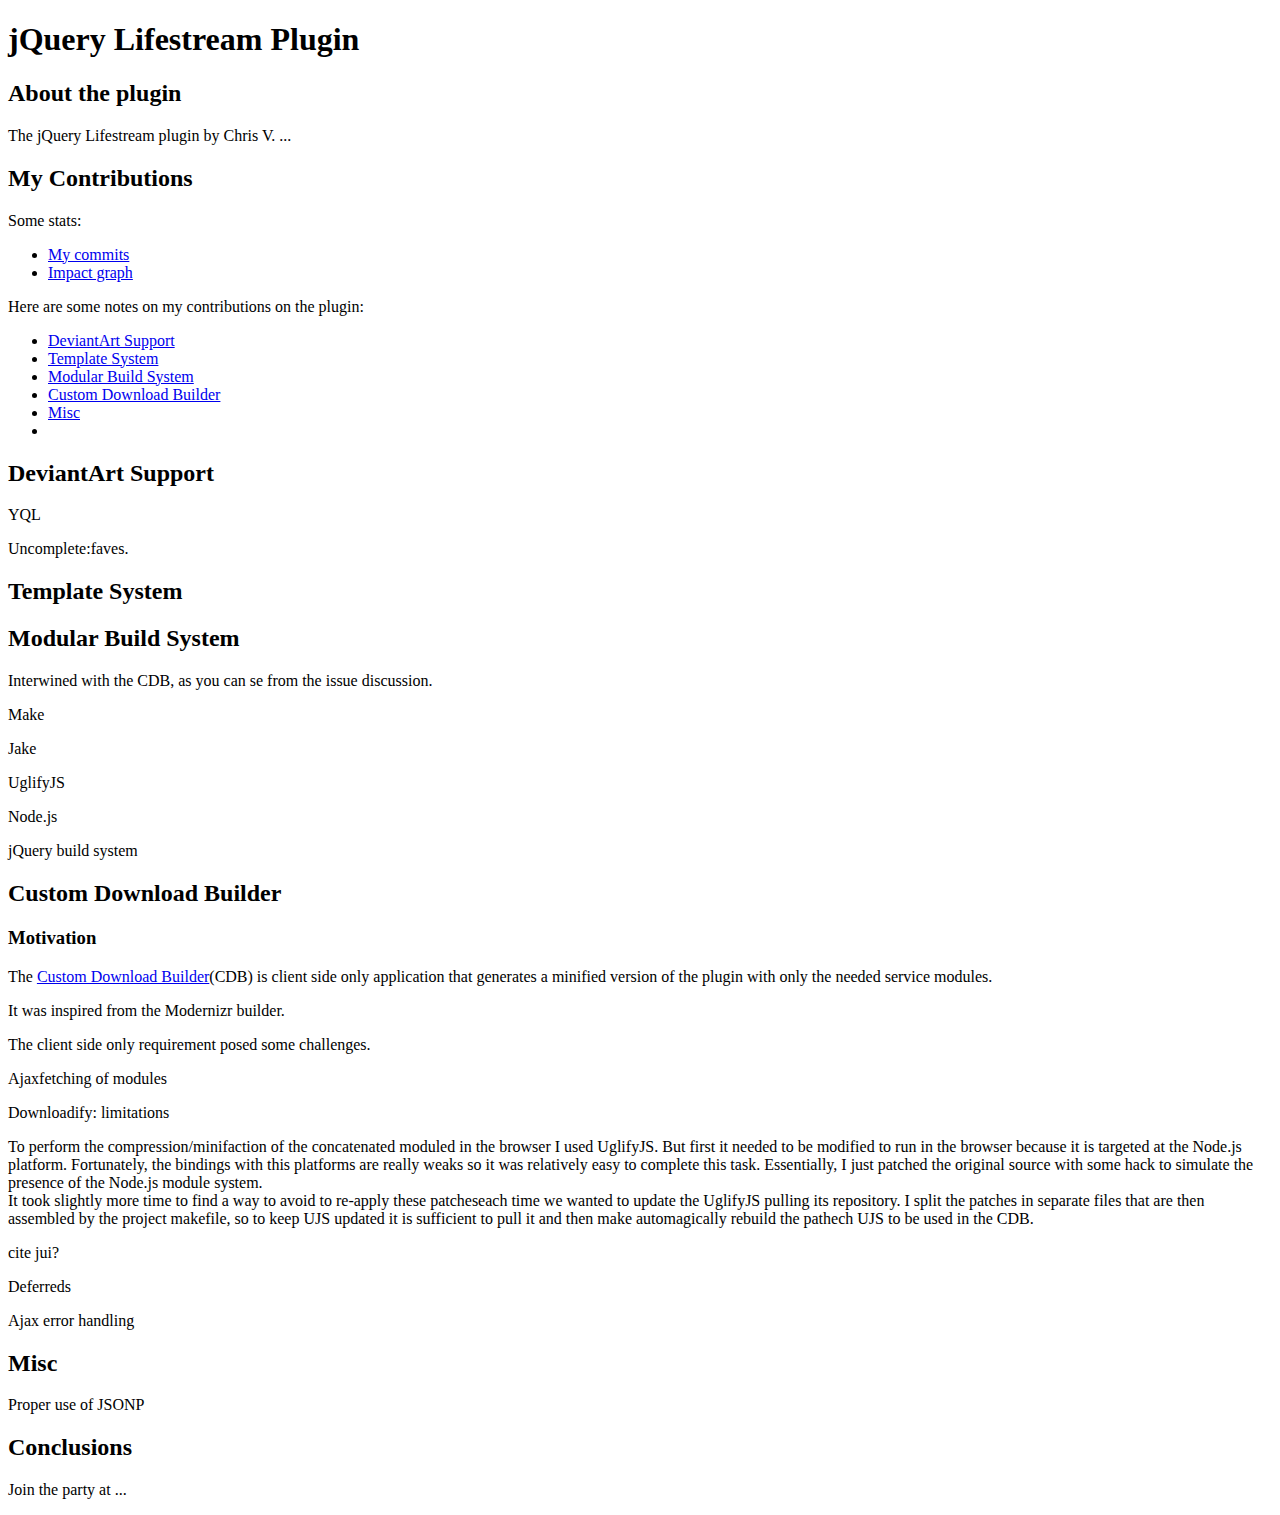
==== index.html @ 0c065a99 "Initial commit" ====
<!DOCTYPE html>
<html>
<head>
	<title>mgiulio - My contributions to jQuery Lifestream</title>
	<meta http-equiv="Content-Type" content="text/html; charset=UTF-8">
	<link href='http://fonts.googleapis.com/css?family=Coustard' rel='stylesheet' type='text/css'>
	<link href="http://alexgorbatchev.com/pub/sh/current/styles/shCore.css" rel="stylesheet" type="text/css" />
	<link href="http://alexgorbatchev.com/pub/sh/current/styles/shThemeDefault.css" rel="stylesheet" type="text/css" />
	<link href="http://mgiulio.github.com/prjnotes/style.css" rel="stylesheet" type="text/css" />
</head>
<body>
<div id="page-wrap">
	<h1>jQuery Lifestream Plugin</h1>
	
	<h2>About the plugin</h2>
	<p>The jQuery Lifestream plugin by Chris V. ...</p>
	
	<h2>My Contributions</h2>
	<p>Some stats:</p>
	<ul>
		<li><a href="https://github.com/christianv/jquery-lifestream/commits/master?author=mgiulio">My commits</a></li>
		<li><a href="https://github.com/christianv/jquery-lifestream/graphs/impact">Impact graph</a></li>
	</ul>
	<p>Here are some notes on my contributions on the plugin:</p>
	<ul>
		<li><a href="#da">DeviantArt Support</a></li>
		<li><a href="#tmpl">Template System</a></li>
		<li><a href="#bs">Modular Build System</a></li>
		<li><a href="#cdb">Custom Download Builder</a></li>
		<li><a href="#misc">Misc</a></li>
		<li><a href="#"></a></li>
	</ul>
	
	<h2 id="da">DeviantArt Support</h2>
	<p>YQL</p>
	<p>Uncomplete:faves.</p>
	
	<h2 id="tmpl">Template System</h2>
	
	<h2 id="bs">Modular Build System</h2>
	<p>Interwined with the CDB, as you can se from the issue discussion.
	<p>Make</p>
	<p>Jake</p>
	<p>UglifyJS</p>
	<p>Node.js</p>
	<p>jQuery build system</p>
	
	<h2 id="cdb">Custom Download Builder</h2>
	<h3>Motivation</h3>
	<p>The <a href="http://christianv.github.com/jquery-lifestream/download/">Custom Download Builder</a>(CDB) 
	is client side only application that generates a minified version of the plugin with only the needed
	service modules.</p>
	<p>It was inspired from the Modernizr builder.</p>
	<p>The client side only requirement posed some challenges.</p>
	<p>Ajaxfetching of modules</p>
	<p>Downloadify: limitations</p>
	<p>
		To perform the compression/minifaction of the concatenated moduled in the browser I used UglifyJS.
		But first it needed to be modified to run in the browser because it is targeted at the Node.js
		platform. Fortunately, the bindings with this platforms are really weaks so it was relatively easy to
		complete this task. Essentially, I just patched the original source with some hack to simulate the
		presence of the Node.js module system.<br>
		It took slightly more time to find a way to avoid to re-apply these patcheseach time we wanted to update the
		UglifyJS pulling its repository. I split the patches in separate files that are then assembled by the
		project makefile, so to keep UJS updated it is sufficient to pull it and then make automagically rebuild
		the pathech UJS to be used in the CDB.
		
	</p>
	
	<p>cite jui?</p>
	
	<p>Deferreds</p>
	<p>Ajax error handling</p>
	
	<h2 id="misc">Misc</h2>
	<p>Proper use of JSONP</p>
	
	<h2>Conclusions</h2>
	<p>Join the party at ...</p>
</div> <!-- #page-wrap -->

<script src="http://alexgorbatchev.com/pub/sh/current/scripts/shCore.js"></script>
<script src="http://alexgorbatchev.com/pub/sh/current/scripts/shBrushJScript.js"></script>
<script src="http://alexgorbatchev.com/pub/sh/current/scripts/shBrushXml.js"></script>
<script>
	SyntaxHighlighter.all();
</script>
</body>
</html>
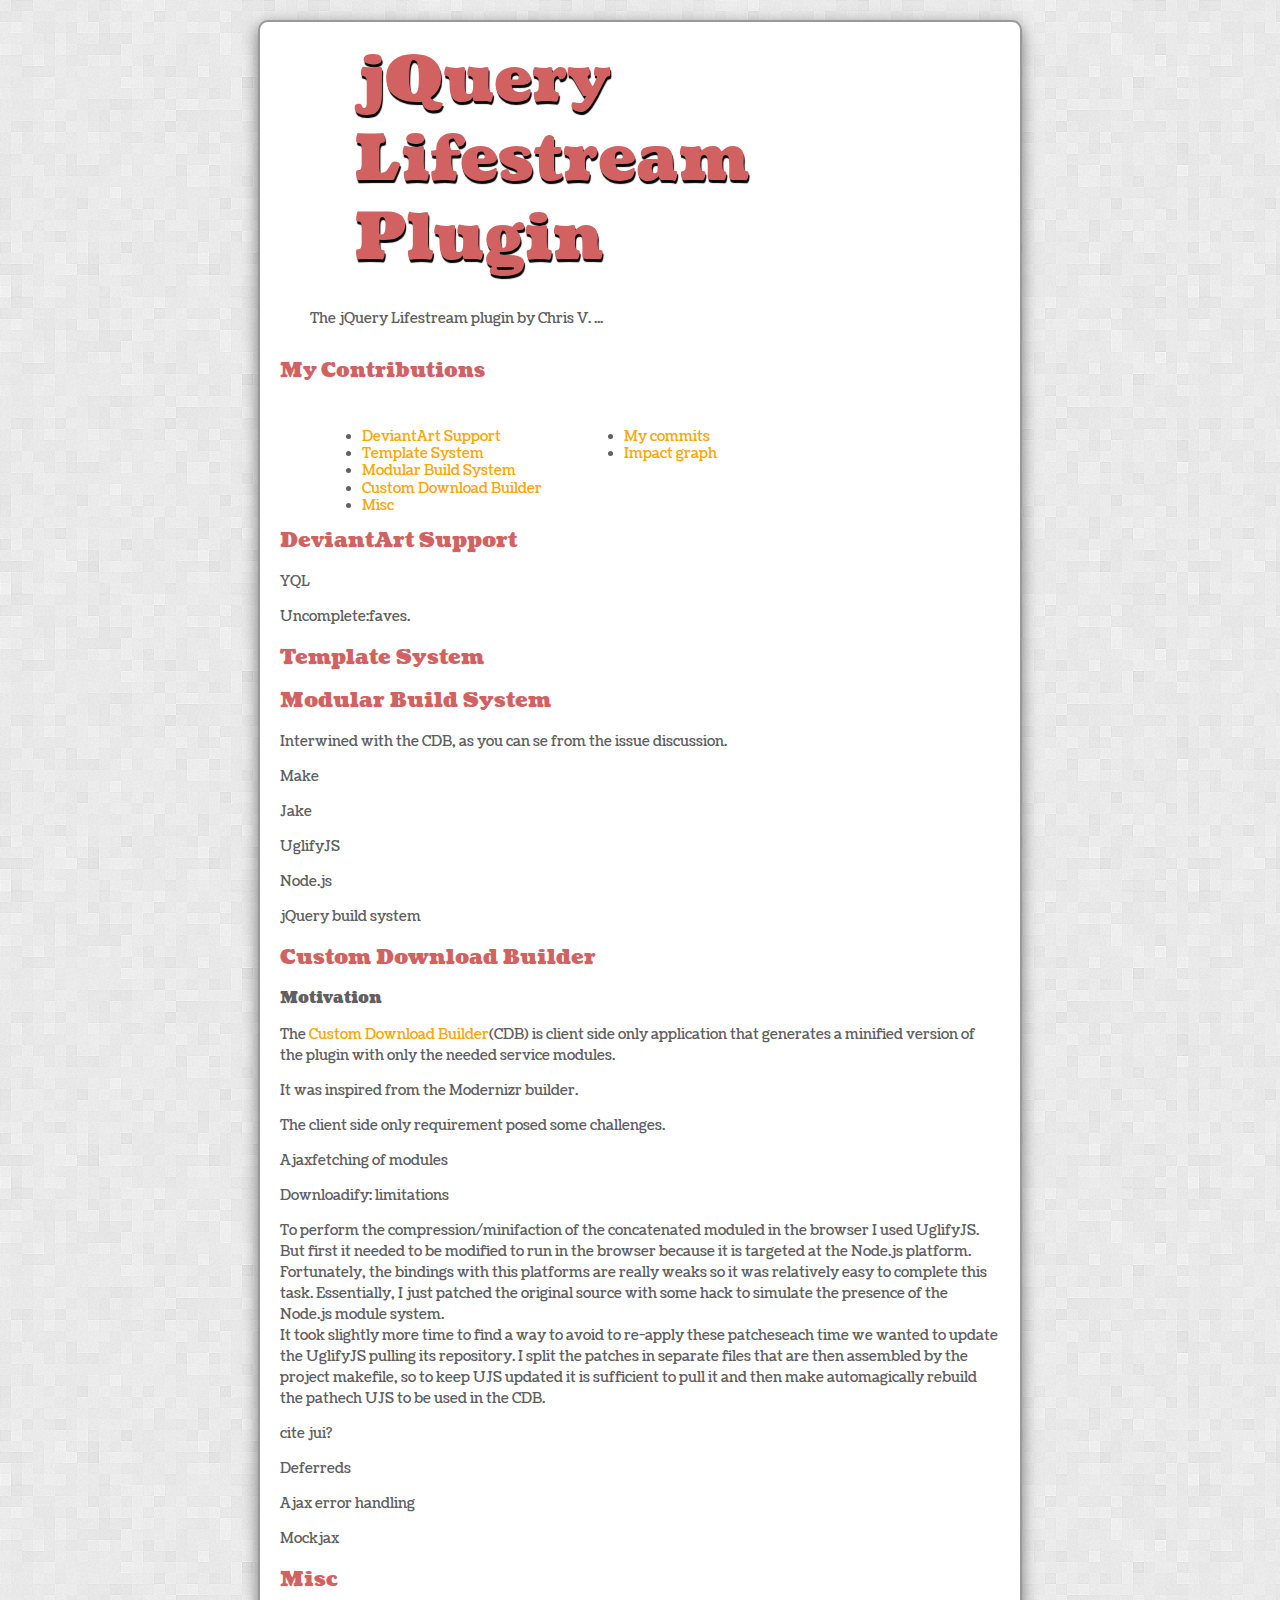
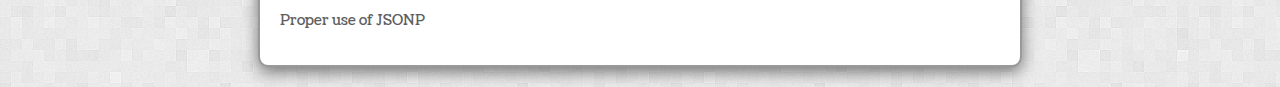
==== commit b4e2b0df: "HTML5 boilerplate" ====
--- a/index.html
+++ b/index.html
@@ -1,37 +1,66 @@
-<!DOCTYPE html>
-<html>
+<!doctype html>
+<!-- paulirish.com/2008/conditional-stylesheets-vs-css-hacks-answer-neither/ -->
+<!--[if lt IE 7]> <html class="no-js ie6 oldie" lang="en"> <![endif]-->
+<!--[if IE 7]>    <html class="no-js ie7 oldie" lang="en"> <![endif]-->
+<!--[if IE 8]>    <html class="no-js ie8 oldie" lang="en"> <![endif]-->
+<!-- Consider adding an manifest.appcache: h5bp.com/d/Offline -->
+<!--[if gt IE 8]><!--> <html class="no-js" lang="en"> <!--<![endif]-->
 <head>
-	<title>mgiulio - My contributions to jQuery Lifestream</title>
-	<meta http-equiv="Content-Type" content="text/html; charset=UTF-8">
-	<link href='http://fonts.googleapis.com/css?family=Coustard' rel='stylesheet' type='text/css'>
-	<link href="http://alexgorbatchev.com/pub/sh/current/styles/shCore.css" rel="stylesheet" type="text/css" />
-	<link href="http://alexgorbatchev.com/pub/sh/current/styles/shThemeDefault.css" rel="stylesheet" type="text/css" />
-	<link href="http://mgiulio.github.com/prjnotes/style.css" rel="stylesheet" type="text/css" />
+  <meta charset="utf-8">
+
+  <!-- Use the .htaccess and remove these lines to avoid edge case issues.
+       More info: h5bp.com/b/378 -->
+  <meta http-equiv="X-UA-Compatible" content="IE=edge,chrome=1">
+
+  <title>mgiulio - My contributions to jQuery Lifestream</title>
+  <meta name="description" content="mgiulio - My contributions to jQuery Lifestream">
+  <meta name="author" content="Giulio Mainardi">
+  <link rel="author" type="text/plain" href="http://mgiulio.github.com/humans.txt">
+
+  <!-- Mobile viewport optimized: j.mp/bplateviewport -->
+  <meta name="viewport" content="width=device-width,initial-scale=1">
+
+  <!-- Place favicon.ico and apple-touch-icon.png in the root directory: mathiasbynens.be/notes/touch-icons -->
+
+  <!-- CSS: implied media=all -->
+  <!-- CSS concatenated and minified via ant build script-->
+  <link rel="stylesheet" href="css/style.css">
+  <!-- <link href="http://alexgorbatchev.com/pub/sh/current/styles/shCore.css" rel="stylesheet" type="text/css" />
+  <link href="http://alexgorbatchev.com/pub/sh/current/styles/shThemeDefault.css" rel="stylesheet" type="text/css" /> -->
+  <link href='http://fonts.googleapis.com/css?family=Coustard' rel='stylesheet' type='text/css'>
+  
+	<!--[if lt IE 9]>
+		<script src="//html5shiv.googlecode.com/svn/trunk/html5.js"></script>
+	<![endif]-->
 </head>
+
 <body>
-<div id="page-wrap">
+
+<header>
 	<h1>jQuery Lifestream Plugin</h1>
-	
-	<h2>About the plugin</h2>
+</header>
+
+<section id="about">
 	<p>The jQuery Lifestream plugin by Chris V. ...</p>
-	
-	<h2>My Contributions</h2>
-	<p>Some stats:</p>
-	<ul>
-		<li><a href="https://github.com/christianv/jquery-lifestream/commits/master?author=mgiulio">My commits</a></li>
-		<li><a href="https://github.com/christianv/jquery-lifestream/graphs/impact">Impact graph</a></li>
-	</ul>
-	<p>Here are some notes on my contributions on the plugin:</p>
-	<ul>
+</section>
+
+<section id="contribs">
+	<header>
+		<h2>My Contributions</h2>
+	</header>
+	<ul style="float: left;">
 		<li><a href="#da">DeviantArt Support</a></li>
 		<li><a href="#tmpl">Template System</a></li>
 		<li><a href="#bs">Modular Build System</a></li>
 		<li><a href="#cdb">Custom Download Builder</a></li>
 		<li><a href="#misc">Misc</a></li>
-		<li><a href="#"></a></li>
+	</ul>
+	<ul style="float: left;">
+		<li><a href="https://github.com/christianv/jquery-lifestream/commits/master?author=mgiulio">My commits</a></li>
+		<li><a href="https://github.com/christianv/jquery-lifestream/graphs/impact">Impact graph</a></li>
 	</ul>
 	
-	<h2 id="da">DeviantArt Support</h2>
+	<h2 id="da" style="clear: both;">DeviantArt Support</h2>
 	<p>YQL</p>
 	<p>Uncomplete:faves.</p>
 	
@@ -63,7 +92,7 @@
 		It took slightly more time to find a way to avoid to re-apply these patcheseach time we wanted to update the
 		UglifyJS pulling its repository. I split the patches in separate files that are then assembled by the
 		project makefile, so to keep UJS updated it is sufficient to pull it and then make automagically rebuild
-		the pathech UJS to be used in the CDB.
+			the pathech UJS to be used in the CDB.
 		
 	</p>
 	
@@ -71,19 +100,25 @@
 	
 	<p>Deferreds</p>
 	<p>Ajax error handling</p>
+	<p>Mockjax</p>
 	
 	<h2 id="misc">Misc</h2>
 	<p>Proper use of JSONP</p>
-	
-	<h2>Conclusions</h2>
-	<p>Join the party at ...</p>
-</div> <!-- #page-wrap -->
+</section>
 
-<script src="http://alexgorbatchev.com/pub/sh/current/scripts/shCore.js"></script>
+<!-- <script src="http://alexgorbatchev.com/pub/sh/current/scripts/shCore.js"></script>
 <script src="http://alexgorbatchev.com/pub/sh/current/scripts/shBrushJScript.js"></script>
-<script src="http://alexgorbatchev.com/pub/sh/current/scripts/shBrushXml.js"></script>
-<script>
+<script src="http://alexgorbatchev.com/pub/sh/current/scripts/shBrushXml.js"></script> -->
+<!-- <script>
 	SyntaxHighlighter.all();
-</script>
+</script> -->
+
+<!-- Prompt IE 6 users to install Chrome Frame. Remove this if you want to support IE 6.
+	 chromium.org/developers/how-tos/chrome-frame-getting-started -->
+<!--[if lt IE 7 ]>
+ <script src="//ajax.googleapis.com/ajax/libs/chrome-frame/1.0.3/CFInstall.min.js"></script>
+ <script>window.attachEvent('onload',function(){CFInstall.check({mode:'overlay'})})</script>
+<![endif]-->
+  
 </body>
-</html>+</html>
--- a/css/style.css
+++ b/css/style.css
@@ -0,0 +1,351 @@
+/* 
+ * HTML5 ✰ Boilerplate
+ *
+ * What follows is the result of much research on cross-browser styling. 
+ * Credit left inline and big thanks to Nicolas Gallagher, Jonathan Neal,
+ * Kroc Camen, and the H5BP dev community and team.
+ *
+ * Detailed information about this CSS: h5bp.com/css
+ * 
+ * ==|== normalize ==========================================================
+ */
+
+
+/* =============================================================================
+   HTML5 display definitions
+   ========================================================================== */
+
+article, aside, details, figcaption, figure, footer, header, hgroup, nav, section { display: block; }
+audio, canvas, video { display: inline-block; *display: inline; *zoom: 1; }
+audio:not([controls]) { display: none; }
+[hidden] { display: none; }
+
+/* =============================================================================
+   Base
+   ========================================================================== */
+
+/*
+ * 1. Correct text resizing oddly in IE6/7 when body font-size is set using em units
+ * 2. Force vertical scrollbar in non-IE
+ * 3. Prevent iOS text size adjust on device orientation change, without disabling user zoom: h5bp.com/g
+ */
+
+html { font-size: 100%; overflow-y: scroll; -webkit-text-size-adjust: 100%; -ms-text-size-adjust: 100%; }
+
+body { margin: 0; font-size: 13px; line-height: 1.231; }
+
+body, button, input, select, textarea { font-family: sans-serif; color: #222; }
+
+/* 
+ * Remove text-shadow in selection highlight: h5bp.com/i
+ * These selection declarations have to be separate
+ * Also: hot pink! (or customize the background color to match your design)
+ */
+
+::-moz-selection { background: #fe57a1; color: #fff; text-shadow: none; }
+::selection { background: #fe57a1; color: #fff; text-shadow: none; }
+
+
+/* =============================================================================
+   Links
+   ========================================================================== */
+
+a { color: #00e; }
+a:visited { color: #551a8b; }
+a:hover { color: #06e; }
+a:focus { outline: thin dotted; }
+
+/* Improve readability when focused and hovered in all browsers: h5bp.com/h */
+a:hover, a:active { outline: 0; }
+
+
+/* =============================================================================
+   Typography
+   ========================================================================== */
+
+abbr[title] { border-bottom: 1px dotted; }
+
+b, strong { font-weight: bold; }
+
+blockquote { margin: 1em 40px; }
+
+dfn { font-style: italic; }
+
+hr { display: block; height: 1px; border: 0; border-top: 1px solid #ccc; margin: 1em 0; padding: 0; }
+
+ins { background: #ff9; color: #000; text-decoration: none; }
+
+mark { background: #ff0; color: #000; font-style: italic; font-weight: bold; }
+
+/* Redeclare monospace font family: h5bp.com/j */
+pre, code, kbd, samp { font-family: monospace, monospace; _font-family: 'courier new', monospace; font-size: 1em; }
+
+/* Improve readability of pre-formatted text in all browsers */
+pre { white-space: pre; white-space: pre-wrap; word-wrap: break-word; }
+
+q { quotes: none; }
+q:before, q:after { content: ""; content: none; }
+
+small { font-size: 85%; }
+
+/* Position subscript and superscript content without affecting line-height: h5bp.com/k */
+sub, sup { font-size: 75%; line-height: 0; position: relative; vertical-align: baseline; }
+sup { top: -0.5em; }
+sub { bottom: -0.25em; }
+
+
+/* =============================================================================
+   Lists
+   ========================================================================== */
+
+ul, ol { margin: 1em 0; padding: 0 0 0 40px; }
+dd { margin: 0 0 0 40px; }
+nav ul, nav ol { list-style: none; list-style-image: none; margin: 0; padding: 0; }
+
+
+/* =============================================================================
+   Embedded content
+   ========================================================================== */
+
+/*
+ * 1. Improve image quality when scaled in IE7: h5bp.com/d
+ * 2. Remove the gap between images and borders on image containers: h5bp.com/e 
+ */
+
+img { border: 0; -ms-interpolation-mode: bicubic; vertical-align: middle; }
+
+/*
+ * Correct overflow not hidden in IE9 
+ */
+
+svg:not(:root) { overflow: hidden; }
+
+
+/* =============================================================================
+   Figures
+   ========================================================================== */
+
+figure { margin: 0; }
+
+
+/* =============================================================================
+   Forms
+   ========================================================================== */
+
+form { margin: 0; }
+fieldset { border: 0; margin: 0; padding: 0; }
+
+/* Indicate that 'label' will shift focus to the associated form element */
+label { cursor: pointer; }
+
+/* 
+ * 1. Correct color not inheriting in IE6/7/8/9 
+ * 2. Correct alignment displayed oddly in IE6/7 
+ */
+
+legend { border: 0; *margin-left: -7px; padding: 0; }
+
+/*
+ * 1. Correct font-size not inheriting in all browsers
+ * 2. Remove margins in FF3/4 S5 Chrome
+ * 3. Define consistent vertical alignment display in all browsers
+ */
+
+button, input, select, textarea { font-size: 100%; margin: 0; vertical-align: baseline; *vertical-align: middle; }
+
+/*
+ * 1. Define line-height as normal to match FF3/4 (set using !important in the UA stylesheet)
+ * 2. Correct inner spacing displayed oddly in IE6/7
+ */
+
+button, input { line-height: normal; *overflow: visible; }
+
+/*
+ * Reintroduce inner spacing in 'table' to avoid overlap and whitespace issues in IE6/7
+ */
+
+table button, table input { *overflow: auto; }
+
+/*
+ * 1. Display hand cursor for clickable form elements
+ * 2. Allow styling of clickable form elements in iOS
+ */
+
+button, input[type="button"], input[type="reset"], input[type="submit"] { cursor: pointer; -webkit-appearance: button; }
+
+/*
+ * Consistent box sizing and appearance
+ */
+
+input[type="checkbox"], input[type="radio"] { box-sizing: border-box; }
+input[type="search"] { -webkit-appearance: textfield; -moz-box-sizing: content-box; -webkit-box-sizing: content-box; box-sizing: content-box; }
+input[type="search"]::-webkit-search-decoration { -webkit-appearance: none; }
+
+/* 
+ * Remove inner padding and border in FF3/4: h5bp.com/l 
+ */
+
+button::-moz-focus-inner, input::-moz-focus-inner { border: 0; padding: 0; }
+
+/* 
+ * 1. Remove default vertical scrollbar in IE6/7/8/9 
+ * 2. Allow only vertical resizing
+ */
+
+textarea { overflow: auto; vertical-align: top; resize: vertical; }
+
+/* Colors for form validity */
+input:valid, textarea:valid {  }
+input:invalid, textarea:invalid { background-color: #f0dddd; }
+
+
+/* =============================================================================
+   Tables
+   ========================================================================== */
+
+table { border-collapse: collapse; border-spacing: 0; }
+td { vertical-align: top; }
+
+
+/* ==|== primary styles =====================================================
+   Author: 
+   ========================================================================== */
+html {
+	background: #ddd  url(../img/bright_squares.png);
+}
+body {
+	width: 720px;
+	margin: 20px auto;
+	padding: 20px;	
+	
+	background: #fff;
+	border: 2px solid #999;
+	
+	font-family: 'Coustard', serif;
+	font-size: 14px;
+	color: #606060;
+	
+	border-radius: 10px;
+	
+	-moz-box-shadow: rgba(0, 0, 0, 0.5) 0 5px 16px 0;
+	-webkit-box-shadow: rgba(0, 0, 0, 0.5) 0 5px 16px 0;
+	-o-box-shadow: rgba(0, 0, 0, 0.5) 0 5px 16px 0;
+	box-shadow: rgba(0, 0, 0, 0.5) 0 5px 16px 0;
+}
+p {
+	line-height: 1.5;
+	margin: 1em 0;
+}
+ul {
+	margin-left: 3em;
+}
+a:link {
+	color: #ffa500;
+	text-decoration: none;
+}
+a:hover, a:focus {
+	text-decoration: underline;
+	outline: none;
+}
+a:visited {
+	color: #d67600;
+}
+a:active{
+	color: #ffff00;
+}
+h1, h2 {
+	color: #d26262;
+}
+body > header > h1 {
+	margin: 0px 0 30px;
+	padding-left: 74px;
+	font-size: 64px;
+	text-shadow: 1px 3px 1px #000;
+}
+body > header> h1 > span {	
+	font-size: 32px;
+}
+body > section > header > h2 {
+	font-size: 20px;
+	margin: 30px 0;
+}
+section#about {
+	margin: 30px;
+}
+
+
+
+
+
+
+
+
+
+
+
+
+
+/* ==|== non-semantic helper classes ========================================
+   Please define your styles before this section.
+   ========================================================================== */
+
+/* For image replacement */
+.ir { display: block; border: 0; text-indent: -999em; overflow: hidden; background-color: transparent; background-repeat: no-repeat; text-align: left; direction: ltr; }
+.ir br { display: none; }
+
+/* Hide from both screenreaders and browsers: h5bp.com/u */
+.hidden { display: none !important; visibility: hidden; }
+
+/* Hide only visually, but have it available for screenreaders: h5bp.com/v */
+.visuallyhidden { border: 0; clip: rect(0 0 0 0); height: 1px; margin: -1px; overflow: hidden; padding: 0; position: absolute; width: 1px; }
+
+/* Extends the .visuallyhidden class to allow the element to be focusable when navigated to via the keyboard: h5bp.com/p */
+.visuallyhidden.focusable:active, .visuallyhidden.focusable:focus { clip: auto; height: auto; margin: 0; overflow: visible; position: static; width: auto; }
+
+/* Hide visually and from screenreaders, but maintain layout */
+.invisible { visibility: hidden; }
+
+/* Contain floats: h5bp.com/q */ 
+.clearfix:before, .clearfix:after { content: ""; display: table; }
+.clearfix:after { clear: both; }
+.clearfix { zoom: 1; }
+
+
+
+/* ==|== media queries ======================================================
+   PLACEHOLDER Media Queries for Responsive Design.
+   These override the primary ('mobile first') styles
+   Modify as content requires.
+   ========================================================================== */
+
+@media only screen and (min-width: 480px) {
+  /* Style adjustments for viewports 480px and over go here */
+
+}
+
+@media only screen and (min-width: 768px) {
+  /* Style adjustments for viewports 768px and over go here */
+
+}
+
+
+
+/* ==|== print styles =======================================================
+   Print styles.
+   Inlined to avoid required HTTP connection: h5bp.com/r
+   ========================================================================== */
+ 
+@media print {
+  * { background: transparent !important; color: black !important; text-shadow: none !important; filter:none !important; -ms-filter: none !important; } /* Black prints faster: h5bp.com/s */
+  a, a:visited { text-decoration: underline; }
+  a[href]:after { content: " (" attr(href) ")"; }
+  abbr[title]:after { content: " (" attr(title) ")"; }
+  .ir a:after, a[href^="javascript:"]:after, a[href^="#"]:after { content: ""; }  /* Don't show links for images, or javascript/internal links */
+  pre, blockquote { border: 1px solid #999; page-break-inside: avoid; }
+  thead { display: table-header-group; } /* h5bp.com/t */
+  tr, img { page-break-inside: avoid; }
+  img { max-width: 100% !important; }
+  @page { margin: 0.5cm; }
+  p, h2, h3 { orphans: 3; widows: 3; }
+  h2, h3 { page-break-after: avoid; }
+}
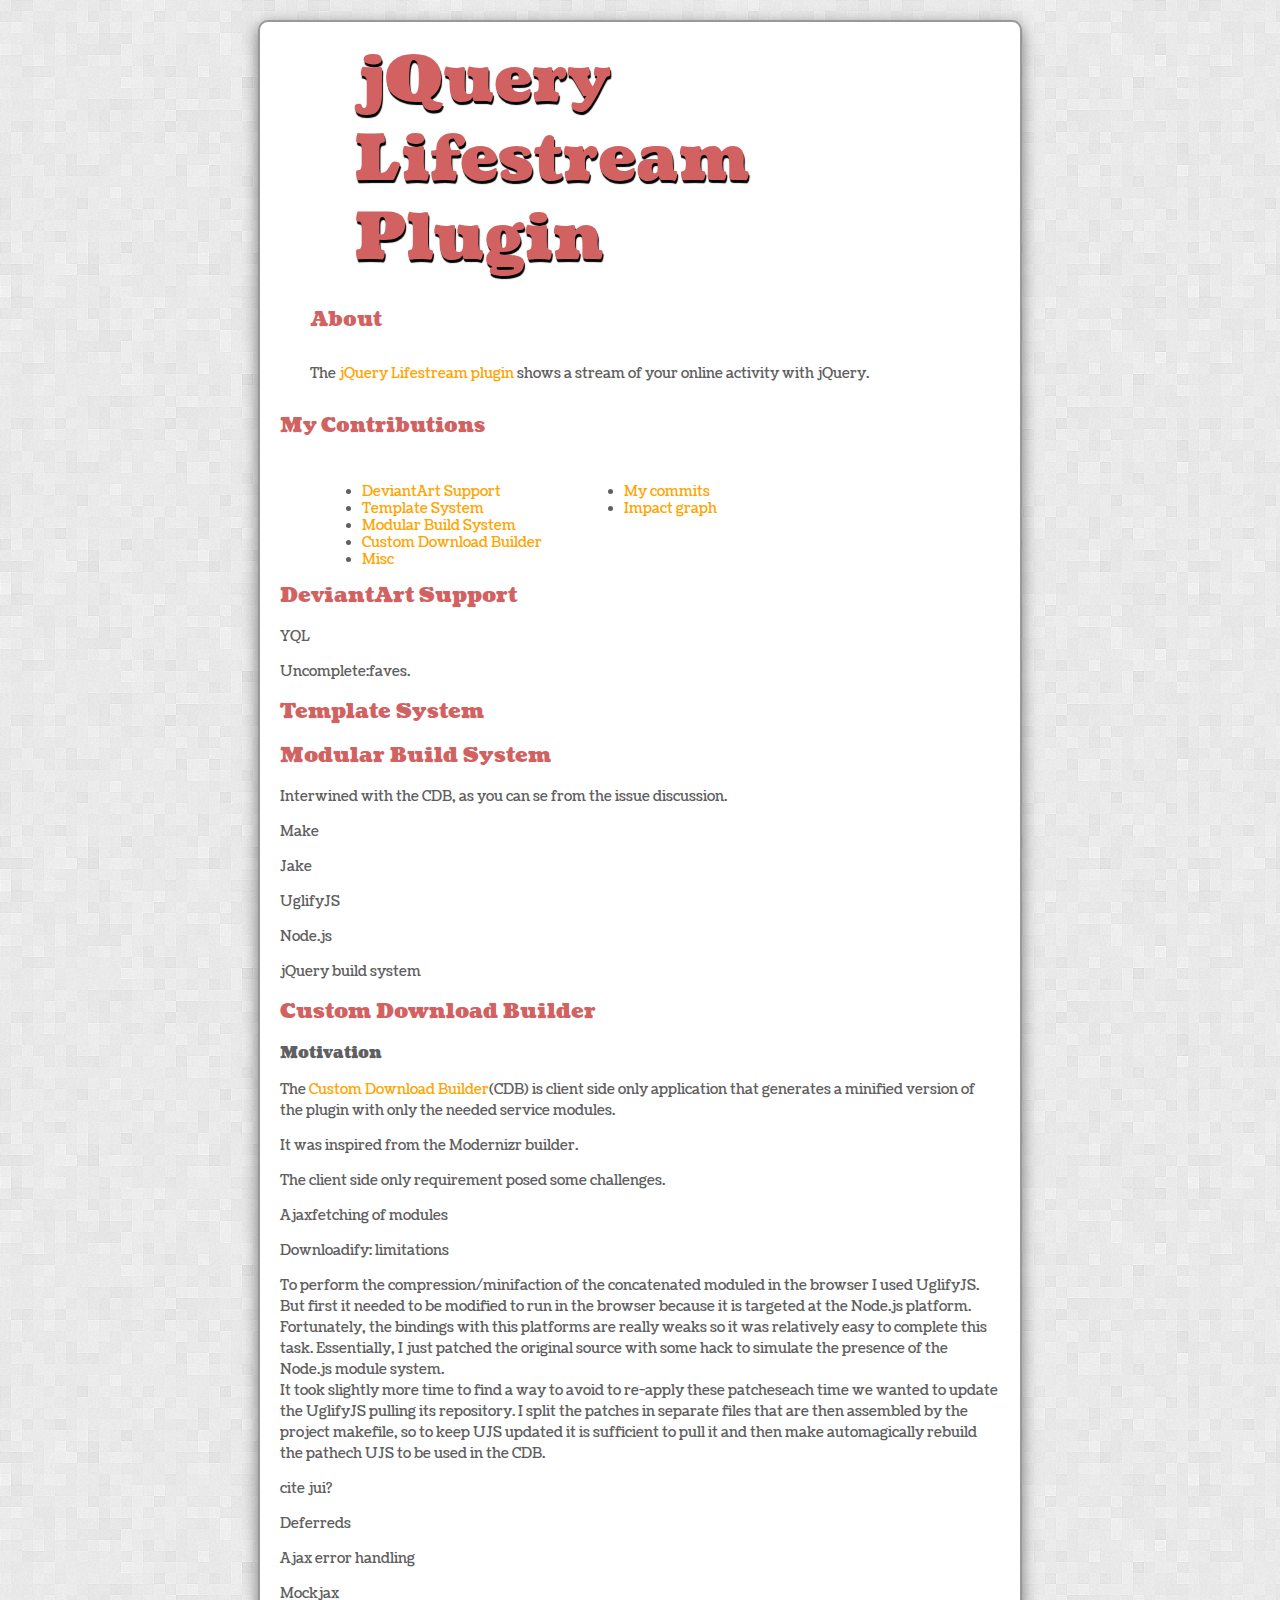
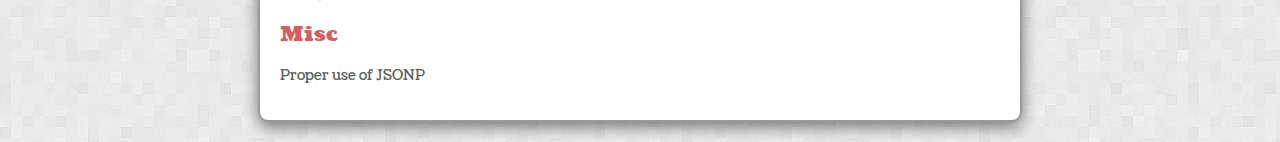
==== commit 009708e6: "going on..." ====
--- a/index.html
+++ b/index.html
@@ -41,7 +41,13 @@
 </header>
 
 <section id="about">
-	<p>The jQuery Lifestream plugin by Chris V. ...</p>
+	<header>
+		<h2>About</h2>
+	</header>
+	<p>
+		The <a href="https://github.com/christianv/jquery-lifestream">jQuery Lifestream plugin</a> 
+		shows a stream of your online activity with jQuery.
+	</p>
 </section>
 
 <section id="contribs">
@@ -59,6 +65,7 @@
 		<li><a href="https://github.com/christianv/jquery-lifestream/commits/master?author=mgiulio">My commits</a></li>
 		<li><a href="https://github.com/christianv/jquery-lifestream/graphs/impact">Impact graph</a></li>
 	</ul>
+</section>
 	
 	<h2 id="da" style="clear: both;">DeviantArt Support</h2>
 	<p>YQL</p>
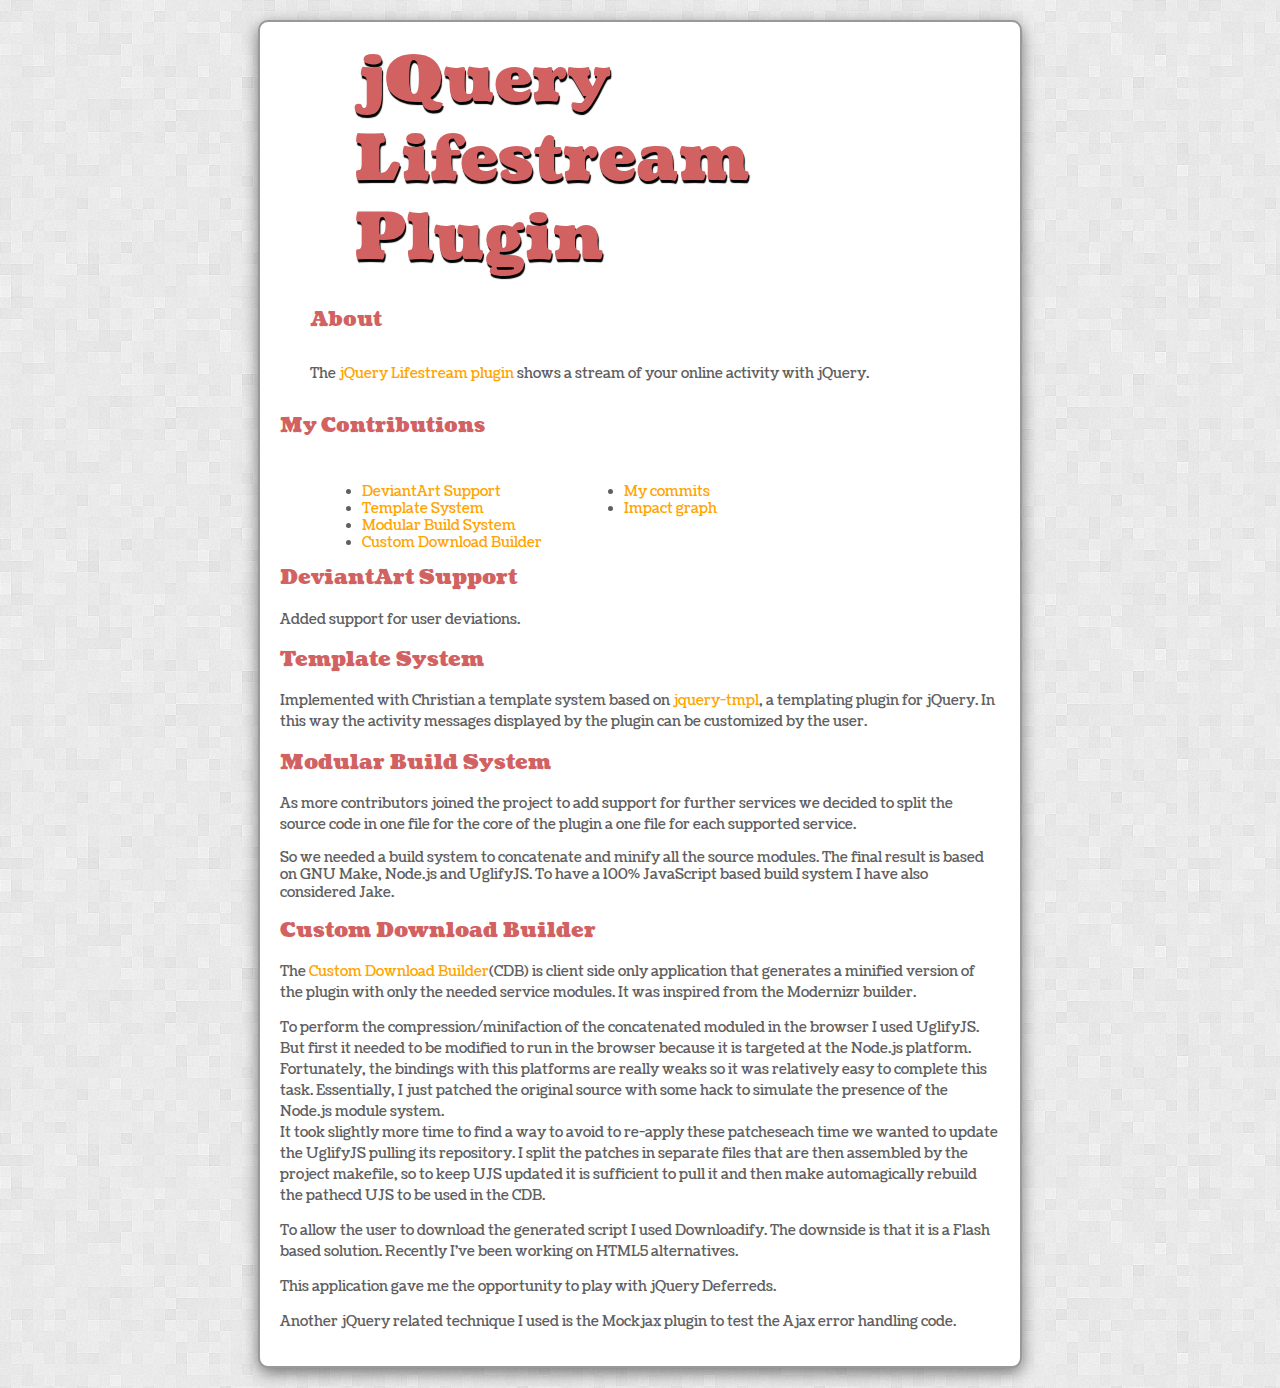
==== commit 6079a819: "Add some more text" ====
--- a/index.html
+++ b/index.html
@@ -59,7 +59,6 @@
 		<li><a href="#tmpl">Template System</a></li>
 		<li><a href="#bs">Modular Build System</a></li>
 		<li><a href="#cdb">Custom Download Builder</a></li>
-		<li><a href="#misc">Misc</a></li>
 	</ul>
 	<ul style="float: left;">
 		<li><a href="https://github.com/christianv/jquery-lifestream/commits/master?author=mgiulio">My commits</a></li>
@@ -68,28 +67,31 @@
 </section>
 	
 	<h2 id="da" style="clear: both;">DeviantArt Support</h2>
-	<p>YQL</p>
-	<p>Uncomplete:faves.</p>
+	<p>Added support for user deviations.</p>
 	
 	<h2 id="tmpl">Template System</h2>
+	<p>
+		Implemented with Christian a template system based on 
+		<a href="https://github.com/jquery/jquery-tmpl">jquery-tmpl</a>, a templating plugin for jQuery.
+		In this way the activity messages displayed by the plugin can be customized by the user.
+	</p>
 	
 	<h2 id="bs">Modular Build System</h2>
-	<p>Interwined with the CDB, as you can se from the issue discussion.
-	<p>Make</p>
-	<p>Jake</p>
-	<p>UglifyJS</p>
-	<p>Node.js</p>
-	<p>jQuery build system</p>
+	<p>
+		As more contributors joined the project to add support for further services we 
+		decided to split the source code in one file for the core of the plugin a one file 
+		for each supported service.
+	</p>
+		So we needed a build system to concatenate and minify all the source modules.
+		The final result is based on GNU Make, Node.js and UglifyJS. To have a 100% JavaScript 
+		based build system I have also considered Jake.
 	
 	<h2 id="cdb">Custom Download Builder</h2>
-	<h3>Motivation</h3>
-	<p>The <a href="http://christianv.github.com/jquery-lifestream/download/">Custom Download Builder</a>(CDB) 
-	is client side only application that generates a minified version of the plugin with only the needed
-	service modules.</p>
-	<p>It was inspired from the Modernizr builder.</p>
-	<p>The client side only requirement posed some challenges.</p>
-	<p>Ajaxfetching of modules</p>
-	<p>Downloadify: limitations</p>
+	<p>
+		The <a href="http://christianv.github.com/jquery-lifestream/download/">Custom Download Builder</a>(CDB) 
+		is client side only application that generates a minified version of the plugin with only the needed
+		service modules. It was inspired from the Modernizr builder.
+	</p>
 	<p>
 		To perform the compression/minifaction of the concatenated moduled in the browser I used UglifyJS.
 		But first it needed to be modified to run in the browser because it is targeted at the Node.js
@@ -99,18 +101,15 @@
 		It took slightly more time to find a way to avoid to re-apply these patcheseach time we wanted to update the
 		UglifyJS pulling its repository. I split the patches in separate files that are then assembled by the
 		project makefile, so to keep UJS updated it is sufficient to pull it and then make automagically rebuild
-			the pathech UJS to be used in the CDB.
-		
+		the pathecd UJS to be used in the CDB.
 	</p>
-	
-	<p>cite jui?</p>
-	
-	<p>Deferreds</p>
-	<p>Ajax error handling</p>
-	<p>Mockjax</p>
-	
-	<h2 id="misc">Misc</h2>
-	<p>Proper use of JSONP</p>
+	<p>
+		To allow the user to download the generated script I used Downloadify. 
+		The downside is that it is a Flash based solution. Recently I've been working on 
+		HTML5 alternatives. 
+	</p>
+	<p>This application gave me the opportunity to play with jQuery Deferreds.</p>
+	<p>Another jQuery related technique I used is the Mockjax plugin to test the Ajax error handling code.</p>
 </section>
 
 <!-- <script src="http://alexgorbatchev.com/pub/sh/current/scripts/shCore.js"></script>
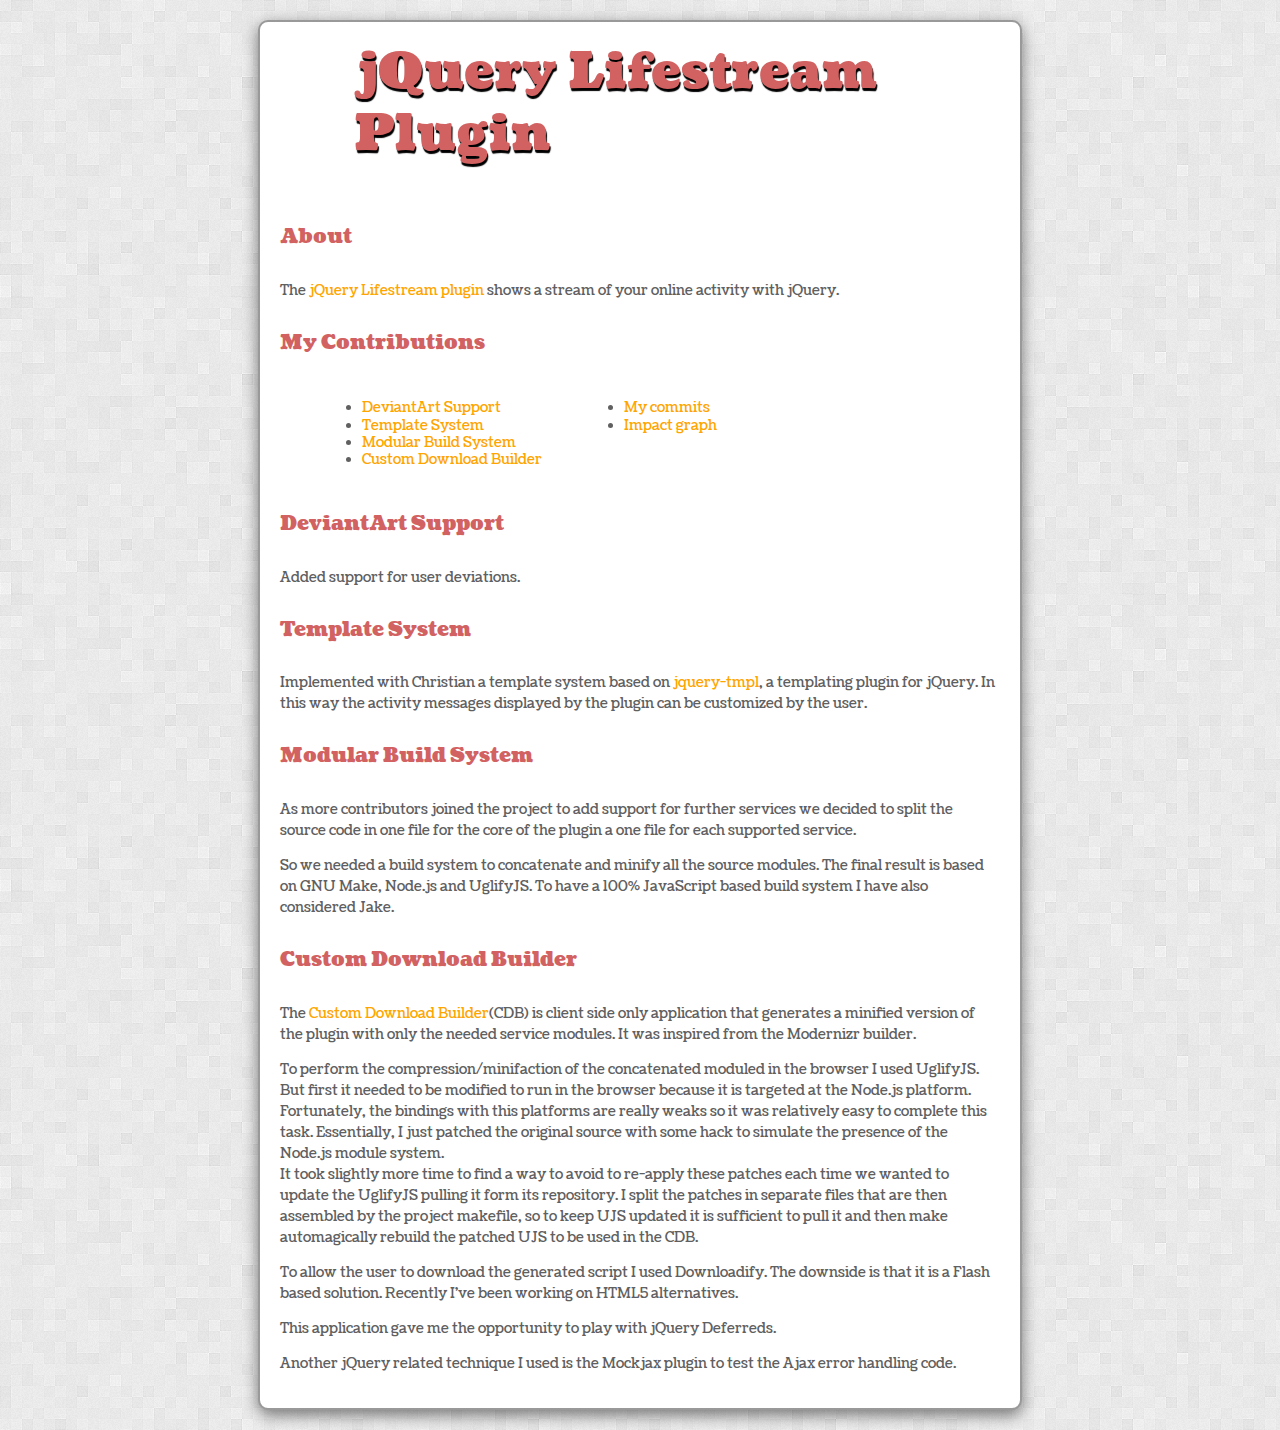
==== commit 7c7935c9: "Final version" ====
--- a/index.html
+++ b/index.html
@@ -64,29 +64,49 @@
 		<li><a href="https://github.com/christianv/jquery-lifestream/commits/master?author=mgiulio">My commits</a></li>
 		<li><a href="https://github.com/christianv/jquery-lifestream/graphs/impact">Impact graph</a></li>
 	</ul>
+	<div style="clear: both;"></div>
+</section>
+
+<section id="da">	
+	<header>
+		<h2 id="da">DeviantArt Support</h2>
+	</header>
+	<p>
+		Added support for user deviations.
+	</p>
 </section>
 	
-	<h2 id="da" style="clear: both;">DeviantArt Support</h2>
-	<p>Added support for user deviations.</p>
-	
-	<h2 id="tmpl">Template System</h2>
+<section id="tmpl">
+	<header>
+		<h2 id="tmpl">Template System</h2>
+	</header>
 	<p>
 		Implemented with Christian a template system based on 
 		<a href="https://github.com/jquery/jquery-tmpl">jquery-tmpl</a>, a templating plugin for jQuery.
 		In this way the activity messages displayed by the plugin can be customized by the user.
 	</p>
+</section>
 	
-	<h2 id="bs">Modular Build System</h2>
+<section id="bs">
+	<header>
+		<h2 id="bs">Modular Build System</h2>
+	</header>
 	<p>
 		As more contributors joined the project to add support for further services we 
 		decided to split the source code in one file for the core of the plugin a one file 
 		for each supported service.
 	</p>
+	<p>
 		So we needed a build system to concatenate and minify all the source modules.
 		The final result is based on GNU Make, Node.js and UglifyJS. To have a 100% JavaScript 
 		based build system I have also considered Jake.
+	</p>
+</section>
 	
-	<h2 id="cdb">Custom Download Builder</h2>
+<section id="cdb">
+	<header>
+		<h2 id="cdb">Custom Download Builder</h2>
+	</header>
 	<p>
 		The <a href="http://christianv.github.com/jquery-lifestream/download/">Custom Download Builder</a>(CDB) 
 		is client side only application that generates a minified version of the plugin with only the needed
@@ -98,10 +118,10 @@
 		platform. Fortunately, the bindings with this platforms are really weaks so it was relatively easy to
 		complete this task. Essentially, I just patched the original source with some hack to simulate the
 		presence of the Node.js module system.<br>
-		It took slightly more time to find a way to avoid to re-apply these patcheseach time we wanted to update the
-		UglifyJS pulling its repository. I split the patches in separate files that are then assembled by the
+		It took slightly more time to find a way to avoid to re-apply these patches each time we wanted to update the
+		UglifyJS pulling it form its repository. I split the patches in separate files that are then assembled by the
 		project makefile, so to keep UJS updated it is sufficient to pull it and then make automagically rebuild
-		the pathecd UJS to be used in the CDB.
+		the patched UJS to be used in the CDB.
 	</p>
 	<p>
 		To allow the user to download the generated script I used Downloadify. 
--- a/css/style.css
+++ b/css/style.css
@@ -259,20 +259,16 @@
 body > header > h1 {
 	margin: 0px 0 30px;
 	padding-left: 74px;
-	font-size: 64px;
+	font-size: 50px;
 	text-shadow: 1px 3px 1px #000;
-}
-body > header> h1 > span {	
-	font-size: 32px;
 }
 body > section > header > h2 {
 	font-size: 20px;
 	margin: 30px 0;
 }
-section#about {
-	margin: 30px;
-}
-
+#about {
+	margin-top: 60px;
+}
 
 
 
